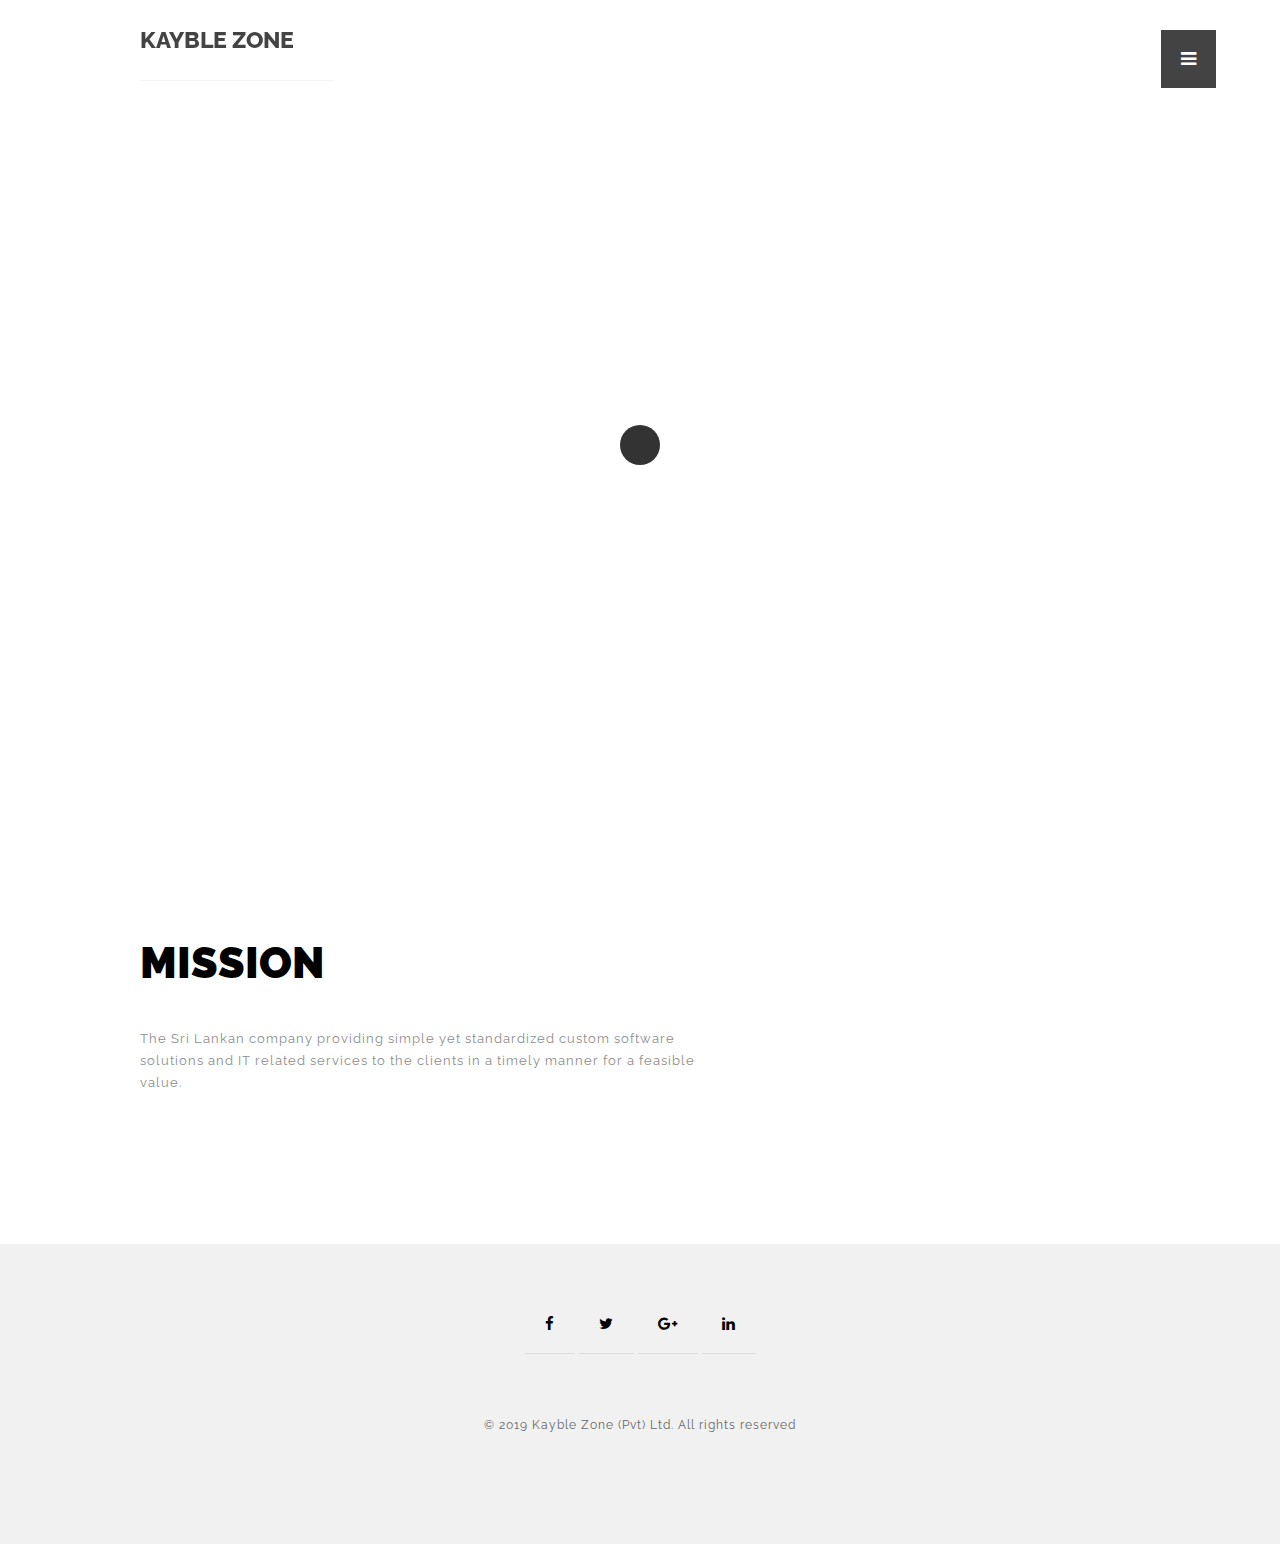
==== about-us.html @ 68945f95 "first" ====
<!doctype html>
<html lang="en">
<head>
	<meta charset="utf-8">
	<title>About us - kayblezone.lk</title>
	<meta name="description" content="Kayblezone - cooperate website HTML5 and CSS3 Software Development. Offshore Development. IT Consultancy">
	<meta name="keywords" content="kayblezone, about us,software, colombo, offshore, development, mobile,sri lanka,IT, Consultancy">
	<meta name="viewport" content="width=device-width, initial-scale=1.0"/>
	<meta name="author" content="kayblezone.lk">
	<link rel="icon" type="image/png" href="img/icon.png" />
	<!--Style-->
	<link rel="stylesheet" href="css/reset.css">
	<link rel="stylesheet" href="css/style.css">
	<link rel="stylesheet" href="css/style-responsive.css">  
	<link rel="stylesheet" href="css/font-awesome.min.css">	
	<script>
	(function(i,s,o,g,r,a,m){i['GoogleAnalyticsObject']=r;i[r]=i[r]||function(){
	(i[r].q=i[r].q||[]).push(arguments)},i[r].l=1*new Date();a=s.createElement(o),
	m=s.getElementsByTagName(o)[0];a.async=1;a.src=g;m.parentNode.insertBefore(a,m)
	})(window,document,'script','//www.google-analytics.com/analytics.js','ga');
	ga('create', 'UA-67205936-1', 'auto');
	ga('send', 'pageview');
	</script>

</head>

<body>
	<!--Preloader-->
	<div class="preloader" id="preloader">
		<div class="item">
		  <div class="spinner">
		  </div>
		</div>
	</div>
	
	<!-- Navigation -->
	<div class="opacity-nav">
			<div class="menu-index" id="buttons" style="z-index:999999">
			<i class="fa  fa-close"></i>
			</div>
			<ul class="menu-fullscreen">
				<li><a class="ajax-link" href="index.html">Home</a></li>
				<li><a class="ajax-link" href="about-us.html">About us</a></li>
				<li><a class="ajax-link" href="clients.html">Clients</a></li>
				<li><a class="ajax-link" href="projects.html">Projects</a></li>  
				<li><a class="ajax-link" href="careers.html">Careers</a></li>
				<li><a class="ajax-link" href="contact.html">Contact</a></li>
			</ul>
	</div>

	<!--Header-->
	<header id="fullscreen">    
      <div class="logo" id="full"><a class="ajax-link" href="index.html">KAYBLE ZONE</a></div>      
        <div class="menu-index" id="button">
			<i class="fa fa-bars"></i>
        </div>
	</header>

	<div class="clear"></div>

	<!--Content-->
	<div class="content" id="ajax-content">
		<div class="text-intro">
		<h1>About us</h1> 
			<div class="two-column">
				<strong>We are an IT company based in Hartford - USA</strong>			
				<p>Since 2010 we built custom software solutions and web applications at our technology centre based in Colombo - Sri Lanka.
				In 2012 we started working with a set of clients excelled in logistics, shipping & freight container handling. 
				Currently we provide Simple, Clean, Innovative and Timely software solutions and services.We are using cutting edge technologies 
				such as HTML5, CSS3, JavaScript on top of the Service Oriented Architecture.
				We do outsourced software development as an offshore software development company, Mobile application development and provide IT 
				consultancy services.<br></br>
				<strong>It is a nice journey with highly qualified and dedicated team members.</strong></p>
			</div> 
		</div>	
		<div class="clear"></div>

		<div class="text-intro" id="site-type">
			<h1>Vision</h1>
			<p>Kayble Zone's vision is to be the best provider of client centric simple, clean and innovative 
			software solutions and IT services in South Asia.</p>
		</div>

		<div class="clear"></div>		
		<div class="text-intro" id="site-type">
			<h1>Mission</h1>
			<p>The Sri Lankan company providing simple yet standardized custom software solutions and IT related 
			services to the clients in a timely manner for a feasible value.</p>
		</div>
	</div>

	<div id="ajax-sidebar"></div>
	
	<!--Footer-->
	<footer>
		<div class="footer-margin">
			<div class="social-footer">
				<a href="#"><i class="fa fa-facebook"></i></a>
				<a href="#"><i class="fa fa-twitter"></i></a>
				<a href="#"><i class="fa fa-google-plus"></i></a>
				<a href="https://www.linkedin.com/company/kayble-zone-private-limited"><i class="fa fa-linkedin"></i></a>
			</div>     
			<div class="copyright">© 2019 Kayble Zone (Pvt) Ltd. All rights reserved</div>
		</div>
	</footer>

	<!--Scripts-->
	<script src="js/jquery.min.js"></script>
	<script src="js/jquery.easing.min.js"></script>
	<script src="js/modernizr.custom.42534.js" type="text/javascript"></script>
	<script src="js/jquery.waitforimages.js" type="text/javascript"></script>
	<script src="js/typed.js" type="text/javascript"></script>
	<script src="js/masonry.pkgd.min.js" type="text/javascript"></script>  
	<script src="js/imagesloaded.pkgd.min.js" type="text/javascript"></script>    
	<script src="js/jquery.jkit.1.2.16.min.js"></script>
	<script src="js/script.js" type="text/javascript"></script>
	<script>
	$('#button, #buttons').on('click', function() {
	$( ".opacity-nav" ).fadeToggle( "slow", "linear" );
	// Animation complete.
	});
	</script>
</body>
</html>
---- css/style.css ----
@import url(http://fonts.googleapis.com/css?family=Raleway:400,300,500,600,700,800,900,100,200);

body{
  font-family: 'Raleway', sans-serif;
  font-size:14px;
  font-weight: 400;
  overflow-y:scroll;
  -webkit-font-smoothing: antialiased;
}

::selection {
		background: #000;
		color: #fff;
		text-shadow: none;
	}
	
	::-moz-selection {
		background: #000;
		color: #fff;
		text-shadow: none;
	}

p{
  font-family: 'Raleway', sans-serif;
  font-size:14px;
  font-weight: 400;
}

a{
  text-decoration:none;
  -webkit-transition: all 0.2s ease-in;
	-moz-transition: all 0.2s ease-in;
	-ms-transition: all 0.2s ease-in;
	-o-transition: all 0.2s ease-in;
	transition: all 0.2s ease-in; 
	border-bottom:1px solid #dedede;
}

a:focus {
  outline:none;
}

strong{
  font-weight:700;

}

/*
**************************
PRELOADER
**************************
*/

.preloader{
  position:fixed;
  top:0;
  width:100%;
  height:100%;
  background:white;
  z-index:999;
}
 
.preloader .item{
  position:absolute;
  width:50px;
  height:50px;
  left:50%;
  top:50%;
  margin-left:-25px;
  margin-top:-25px;
} 

.spinner {
  width: 40px;
  height: 40px;
  margin: 0px auto;
  background-color: #333;
  border-radius: 100%;  
  -webkit-animation: scaleout 1.0s infinite ease-in-out;
  animation: scaleout 1.0s infinite ease-in-out;
}

@-webkit-keyframes scaleout {
  0% { -webkit-transform: scale(0.0) }
  100% {
    -webkit-transform: scale(1.0);
    opacity: 0;
  }
}

@keyframes scaleout {
  0% { 
    transform: scale(0.0);
    -webkit-transform: scale(0.0);
  } 100% {
    transform: scale(1.0);
    -webkit-transform: scale(1.0);
    opacity: 0;
  }
}





/*
**************************
NAVIGATION OPACITY
**************************
*/



.opacity-nav{
  position:fixed;
  display:none;
  width:100%;
  height:100%;
  top:0;
  z-index:9999;
  background:rgba(0,0,0,0.95);
}

ul.menu-fullscreen{
  width: 100%;
  top: 40%;
  position: absolute;
  height: 280px;
  margin-top: -140px;
}

ul.menu-fullscreen li{
  font-size:35px;
  text-align:center;
  line-height:70px;
  font-weight:500;
}

ul.menu-fullscreen li > a{
  color:#999999;
  border:0;
}

ul.menu-fullscreen li > a:hover{
  color:#ffffff;
}


#full{
  width:1140px;
  position: relative;
  top:0;
  margin:0 auto;
  z-index: 9997;
}


#fullscreen{
  display:none;
  position:absolute;
  top:0;
  width:100%;
  margin:0 auto;
  height:80px;
  z-index: 9998;
}

/*
**************************
HEADER
**************************
*/

header.boxed{
  position:fixed;
  width:100%;
  margin:0 auto;
  height:80px;
  z-index:9999;
  display:none;
  background:none;
  top:0;
    -webkit-transition: background 0.2s ease-in;
	-moz-transition: background 0.2s ease-in;
	-ms-transition: background 0.2s ease-in;
	-o-transition: background 0.2s ease-in;
	transition: background 0.2s ease-in; 
}

header.boxed .header-margin{
  width:1140px;
  margin:0 auto;
}

header.boxed .header-margin-mini{
  width:90%;
  margin:0 auto;
}


ul.social-icon{
  float:right;
}

ul.social-icon a{
  float:right;
  font-size:15px;
  border-bottom:0;
  color:black;
  padding-right:0px !important;
}

ul.social-icon a:hover{
  color:#c3c3c3;
}

.menu-index{
  position: fixed;
  right: 5%;
  top: 30px;
  z-index: 99999;
  padding:20px;
  background:black;
  cursor:pointer;
}


.menu-index i{
  float:right;
  font-size:18px;
  color:white;
  padding-right:0px !important;
}

.menu-index i:hover{
  color:#c3c3c3;
}


ul.menu-icon{
  float:right;
}

ul.menu-icon a{
  float:right;
  font-size:19px;
  color:white;
  padding-right:0px !important;
}

ul.menu-icon i{
  padding:20px;
  background:black;
}

ul.menu-icon a:hover{
  color:#c3c3c3;
}

header a{
  color:#000000;
}

ul.header-nav{
  width:60%;
  float:left;
}

header .logo > a{
  font-size:23px;
  font-weight:800;
  float:left;
  line-height:80px;
  padding-right:40px;
  border-bottom: 1px solid #f1f1f1;
}

header .logo > a:hover{
  color:#c3c3c3;
}

header li{
  text-transform:uppercase;
  list-style-type: none; margin: 0 auto; float: left;
}

header li > a{
  font-size:13px;
  color:#c3c3c3;
  padding-right:25px;
  padding-left:25px;
  font-weight:800;
  line-height:80px;
  display:inline-block;  
  border-bottom:0;
}

header li > a:hover{
  color:#000000;
}

header li > a #active{
  color:#000000;
}

header li ul{
  overflow: hidden; display: none; background: #f9f9f9; z-index:20;
}

header li ul li a{
  line-height:50px;
  padding-left:30px; 
  width:260px;
}

header li:hover ul{
  position: absolute; padding: 0; display: block; width: 260px;
}



/*
**************************
CONTENT
**************************
*/

.hero-image{
  position:relative; 
  width:100%; 
  top:0; 
  height:400px; 
  background: url('../img/full/full.jpg') center center;
  -webkit-background-size: cover;
  -moz-background-size: cover;
  -o-background-size: cover;
  background-size: cover;  
  
}

.one-column{
  width:40%;
  position:relative;
  float:left;
}

.two-column{
  width:60%;
  position:relative;
  float:left;
}

.three-column{
  width:90%;
  position:relative;
  float:left;
}

.one-column p{
  width:70% !important;
}

.two-column p{
  width:100% !important;
}

.clear{
  clear:both;
}

.content{
  position:relative;
  width:1140px;
  margin:50px auto;
}


.content .text-intro{
  width: 1140px;
  margin-top: 150px;
  margin: 150px auto 0;
}

.content .text-intro h1{
  font-size:43px;
  width:40%;
  text-transform:uppercase;
  color:#000000;
  font-weight:900;
  line-height:70px;
}

.content .text-intro p{
  font-size:13px;
  color:#8d8d8d;
  margin-top:30px;
  font-weight:400;
  line-height:22px;
  letter-spacing:1px;
  width:40%;
}

        .typed-cursor{
            opacity: 1;
            font-weight: 900;
            -webkit-animation: blink 0.7s infinite;
            -moz-animation: blink 0.7s infinite;
            -ms-animation: blink 0.7s infinite;
            -o-animation: blink 0.7s infinite;
            animation: blink 0.7s infinite;
        }
        @-keyframes blink{
            0% { opacity:1; }
            50% { opacity:0; }
            100% { opacity:1; }
        }
        @-webkit-keyframes blink{
            0% { opacity:1; }
            50% { opacity:0; }
            100% { opacity:1; }
        }
        @-moz-keyframes blink{
            0% { opacity:1; }
            50% { opacity:0; }
            100% { opacity:1; }
        }
        @-ms-keyframes blink{
            0% { opacity:1; }
            50% { opacity:0; }
            100% { opacity:1; }
        }
        @-o-keyframes blink{
            0% { opacity:1; }
            50% { opacity:0; }
            100% { opacity:1; }
        }

/*
**************************
HOME SIDEBAR
**************************
*/

.home-sidebar{
  top:0;
  position:absolute;
  width:33.3333%;
  right:0;
  height:100%;
  background:#f4f4f4;
  z-index:9;
  overflow:hidden;
  background-size:100%;
}

.parallax{
  position:absolute;
}

.parallax-option{
  position:absolute; width:100%; height:100%;
}

/*
**************************
PORTFOLIO GRID
**************************
*/

.prev-next{
  width:100%;
  max-width:1170px;
  margin:0 auto;
  padding-top:100px;
}

.prev-next a{
  color:black;
  font-weight:500;
  padding-bottom: 15px;
}

.prev-next a:hover{
  border-bottom:1px solid black;
}

.prev-button{
  width:50%;
  position:relative;
  float:left;
  text-align:left;
}

.next-button{
  width:50%;
  position:relative;
  float:left;
  text-align:right;
}


#ajax-content{width:100%;}

.portfolio-grid{
  width:1170px;
  position:relative;
  margin: 30px auto;
  overflow:hidden;
}

#portfolio-sidebar{
  width: 780px !important;
  padding-right: 390px;

}

li.grid-item{
  width:360px;
  position:relative;
  float:left;
  padding:15px;
}

.grid-hover{
  position: absolute;
  width:360px;
  height: 100%;
  top:0;
  background: white;
  z-index: 2;
  opacity: 0;
  -webkit-transition: all 0.2s ease-in;
	-moz-transition: all 0.2s ease-in;
	-ms-transition: all 0.2s ease-in;
	-o-transition: all 0.2s ease-in;
	transition: all 0.2s ease-in; 
}

.grid-hover:hover{
  opacity: 0.9;
  cursor: default !important;	
}

.grid-hover h1{
  font-size:23px;
  bottom:80px;
  left:40px;
  position:absolute;
  text-transform:uppercase;
  color:#000000;
  letter-spacing:1px;
  font-weight:900;
  line-height:50px;
  
}

.grid-hover p{
  font-size:13px;
  bottom:40px;
  left:40px;
  position:absolute;
  color:#686868;
  letter-spacing:1px;
  font-weight:400;
  line-height:50px;
}

li.grid-item img{
  width:360px;
}

/*
**************************
FOOTER
**************************
*/

#footer-box{height:150px; margin-top:75px;}

footer{
  background: #f1f1f1;
  width:100%;
  margin-top:150px;
  height:300px;
  overflow:hidden;
  position:relative;
  z-index:10;
}

.footer-margin{
  width:1140px;
  margin: 30px auto;
  line-height: 100px;
}

#footer-left{text-align:left;}

.footer-margin .copyright{
  color: #686868;
  letter-spacing: 1px;
  font-size: 12px;
  width: 100%;
  text-align:center;
  float: left;
}

.footer-margin .social-footer{
  color: #686868;
  letter-spacing: 1px;
  font-size: 13px;
  width: 100%;
  text-align:center;
  float: left;
}

.footer-margin .social-footer a{
  font-size:15px;
  color:black;
  padding: 20px;
}

.footer-margin .social-footer a:hover{
  color:#c3c3c3;
}


/*
**************************
CONTACT
**************************
*/

.contact-one, .contact-two{
  width:30%;
  padding-right:3%;
  position:relative;
  float:left;
}

.contact-three{
  width:33%;
  position:relative;
  float:left;
}

.contact-one p, .contact-two p, .contact-three p{
  width:100% !important;
}

input{

  width:100%;
  height:40px;
  background:#f8f7f7;
  border:0;
  color:#000000;
  font-weight:500;
  line-height:40px;
  font-family: 'Raleway', sans-serif;
  margin-bottom:10px;
  font-size:13px;
  padding-left:15px;
  -webkit-box-sizing: border-box; /* Safari/Chrome, other WebKit */
  -moz-box-sizing: border-box;    /* Firefox, other Gecko */
  box-sizing: border-box;         /* Opera/IE 8+ */
}

input.button-submit{

  width:220px;
  height:40px;
  background:#f8f7f7;
  font-weight:500;
  border:0;
  font-family: 'Raleway', sans-serif;
  color:#000000;
  float:right;
  font-weight:900;
  line-height:40px;
  font-size:13px;
}

input:focus{
  background:#f4f4f4; 
}

textarea{

  width:100%;
  height:40px;
  border:0;
  line-height:40px;
  background:#f8f7f7;
  color:#000000;
  font-size:13px;
  font-family: 'Raleway', sans-serif;
  font-weight:500;
  margin-bottom:10px;
  padding:0 0 0 15px;
  -webkit-box-sizing: border-box; /* Safari/Chrome, other WebKit */
  -moz-box-sizing: border-box;    /* Firefox, other Gecko */
  box-sizing: border-box;         /* Opera/IE 8+ */
    -webkit-transition: all 0.2s ease-in;
	-moz-transition: all 0.2s ease-in;
	-ms-transition: all 0.2s ease-in;
	-o-transition: all 0.2s ease-in;
	transition: all 0.2s ease-in; 
}

textarea:focus{background:#f4f4f4; height:250px;}

.tech {
    position: relative;
    float: left;
    width:  30px;
    height: 30px;
    background-position: 50% 50%;
    background-repeat:   no-repeat;
    background-size:     cover;
	margin:2px;
}
.listing{
	padding-left:25px;
}

.listing li{
	list-style-type: square;
	padding-left:10px;
	
}
---- css/style-responsive.css ----
@media all and (max-width: 1330px) and (min-width: 1180px) {

  header.boxed .header-margin{
    width:1000px;
  }

  .content .text-intro{
    width:1000px;
  }

  .footer-margin{
    width:1000px;
  }

  .content .text-intro h1, .content .text-intro p{
    width:60%;
  }

  #full{
    width:1000px;
  }

  .prev-next{
    max-width:1000px;
  }


  /*
  **************************
  Portfolio Grid
  **************************
  */

  #portfolio-sidebar{

    width: 710px !important;
    padding-right: 320px;
  }

  .portfolio-grid{

    width:1030px;

  }

  .grid-hover, li.grid-item, li.grid-item img{
    width:312px;
  }


}


@media all and (max-width: 1179px) and (min-width: 1024px) {


  header.boxed .header-margin{
    width:800px;
  }

  .content .text-intro{
    width:800px;
  }

  .footer-margin{
    width:800px;
  }

  .content .text-intro h1, .content .text-intro p{
    width:60%;
  }

  #full{
    width:800px;
  }

  .prev-next{
    max-width:800px;
  }


  /*
  **************************
  Portfolio Grid
  **************************
  */

  #portfolio-sidebar{

    width: 580px !important;
    padding-right: 250px;
  }

  .portfolio-grid{

    width:830px;

  }

  .grid-hover, li.grid-item, li.grid-item img{
    width:246px;
  }

}


@media all and (max-width: 1023px) and (min-width: 769px) {


  header.boxed .header-margin{
    width:600px;
  }

  .content .text-intro{
    width:600px;
  }

  .footer-margin{
    width:600px;
  }

  .content .text-intro h1, .content .text-intro p{
    width:100%;
  }

  #full{
    width:600px;
  }

  .prev-next{
    max-width:600px;
  }
  
  .home-sidebar{
    display:none;
  }
  
  ul.header-nav{
    width:50%;
  
  }
  
  header li > a{
    padding-right: 15px;
    padding-left: 15px;
  }
 


  /*
  **************************
  Portfolio Grid
  **************************
  */

  #portfolio-sidebar{

    width:630px !important;
    padding-right: 0;
  }

  .portfolio-grid{
    width:630px;
  }

  .grid-hover, li.grid-item, li.grid-item img{
    width:282px;
  }

}



@media all and (max-width: 768px) and (min-width: 481px) {


  header.boxed .header-margin{
    width:400px;
  }

  .content .text-intro{
    width:400px;
  }

  .footer-margin{
    width:400px;
  }

  .content .text-intro h1, .content .text-intro p{
    width:100% !important;
  }

  #full{
    width:400px;
    display:block !important;
  }

  .menu-index{
    display:block !important;
  }

  .prev-next{
    max-width:400px;
  }
  
  .home-sidebar{
    display:none;
  }
  
  ul.header-nav{
    width:50%;
  
  }
  
  header li > a{
    padding-right: 15px;
    padding-left: 15px;
  }
 
  .one-column, .two-column{
    width:100%;
  }
  
  .contact-one, .contact-two, .contact-three{
    width:100%;
  }
  
  textarea{
    height:250px;
  }

  input.button-submit{
    margin-bottom:100px;
  }
  
  .logo, .menu-index{
    display:block;
  }

  header.boxed{
    display:none !important;
  }  
  
  #footer-left{text-align:center;}

  /*
  **************************
  Portfolio Grid
  **************************
  */

  #portfolio-sidebar{

    width:430px !important;
    padding-right: 0;
  }

  .portfolio-grid{
    width:430px;
  }

  .grid-hover, li.grid-item, li.grid-item img{
    width:400px;
  }

}


@media all and (max-width: 480px) and (min-width: 320px) {


  header.boxed .header-margin{
    width:280px;
  }

  .content .text-intro{
    width:280px;
  }

  .footer-margin{
    width:280px;
  }
  
  .footer-margin .copyright{line-height:40px;}

  .content .text-intro h1, .content .text-intro p{
    width:100% !important;
  }

  #full{
    width:280px;
    display:block !important;
  }
  
  .menu-index{
    display:block !important;
  }

  .prev-next{
    max-width:280px;
  }
  
  .home-sidebar{
    display:none;
  }
 
  .one-column, .two-column{
    width:100%;
  }
  
  .contact-one, .contact-two, .contact-three{
    width:100%;
  }
  
  textarea{
    height:250px;
  }
  
  input, textarea{
    padding:0;
  }

  input.button-submit{
    margin-bottom:100px;
  }
  
  header.boxed{
    display:none !important;
  }  
  
  #footer-left{text-align:center;}
  
  .content .text-intro h1{
    font-size:33px; 
    line-height:50px;
  }

  /*
  **************************
  Portfolio Grid
  **************************
  */

  #portfolio-sidebar{

    width:310px !important;
    padding-right: 0;
  }

  .portfolio-grid{
    width:310px;
  }

  .grid-hover, li.grid-item, li.grid-item img{
    width:280px;
  }

}
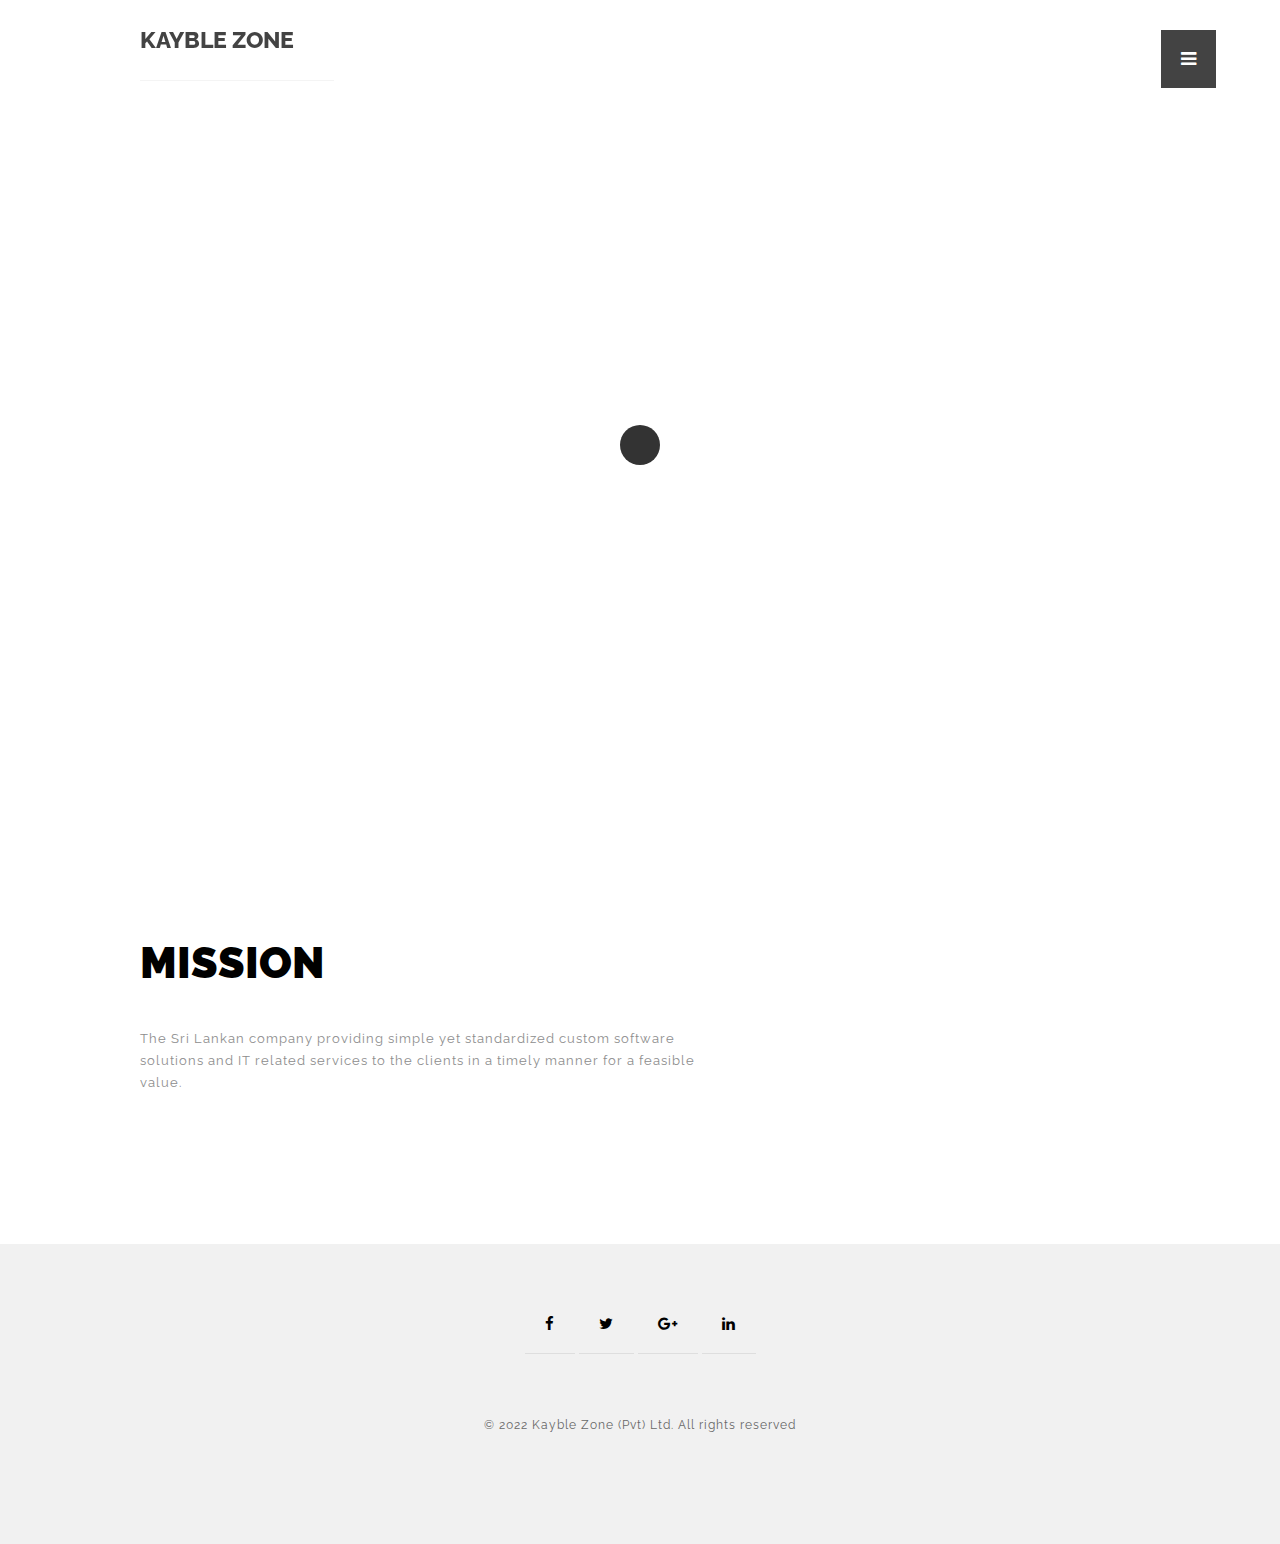
==== commit 4e2b5a4d: "adding to repo" ====
--- a/about-us.html
+++ b/about-us.html
@@ -100,7 +100,7 @@
 				<a href="#"><i class="fa fa-google-plus"></i></a>
 				<a href="https://www.linkedin.com/company/kayble-zone-private-limited"><i class="fa fa-linkedin"></i></a>
 			</div>     
-			<div class="copyright">© 2019 Kayble Zone (Pvt) Ltd. All rights reserved</div>
+			<div class="copyright">© 2022 Kayble Zone (Pvt) Ltd. All rights reserved</div>
 		</div>
 	</footer>
 
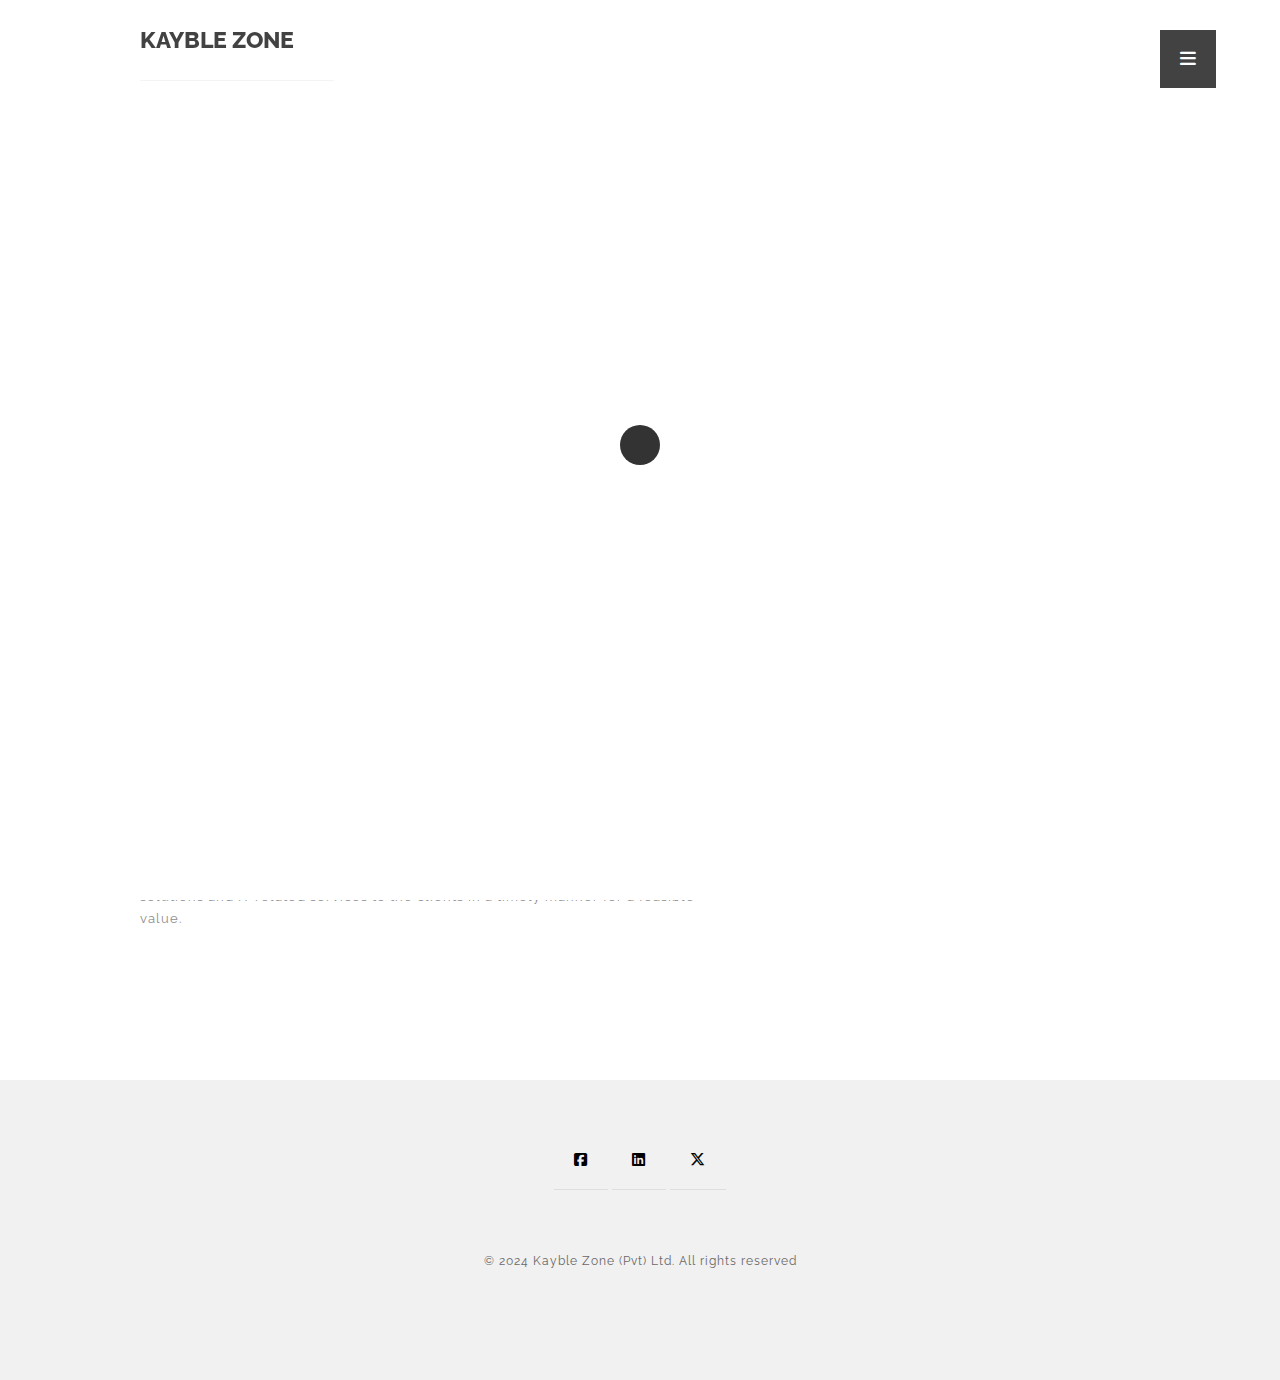
==== commit ee6ee72f: "updating the site" ====
--- a/about-us.html
+++ b/about-us.html
@@ -12,7 +12,10 @@
 	<link rel="stylesheet" href="css/reset.css">
 	<link rel="stylesheet" href="css/style.css">
 	<link rel="stylesheet" href="css/style-responsive.css">  
-	<link rel="stylesheet" href="css/font-awesome.min.css">	
+	<!-- <link rel="stylesheet" href="css/font-awesome.min.css">	 -->
+	<link rel="stylesheet" 
+	href="https://cdnjs.cloudflare.com/ajax/libs/font-awesome/6.4.2/css/all.min.css" 
+		crossorigin="anonymous" referrerpolicy="no-referrer" />
 	<script>
 	(function(i,s,o,g,r,a,m){i['GoogleAnalyticsObject']=r;i[r]=i[r]||function(){
 	(i[r].q=i[r].q||[]).push(arguments)},i[r].l=1*new Date();a=s.createElement(o),
@@ -63,7 +66,7 @@
 		<div class="text-intro">
 		<h1>About us</h1> 
 			<div class="two-column">
-				<strong>We are an IT company based in Hartford - USA</strong>			
+					
 				<p>Since 2010 we built custom software solutions and web applications at our technology centre based in Colombo - Sri Lanka.
 				In 2012 we started working with a set of clients excelled in logistics, shipping & freight container handling. 
 				Currently we provide Simple, Clean, Innovative and Timely software solutions and services.We are using cutting edge technologies 
@@ -73,7 +76,7 @@
 				<strong>It is a nice journey with highly qualified and dedicated team members.</strong></p>
 			</div> 
 		</div>	
-		<div class="clear"></div>
+		<!-- <div class="clear"></div> -->
 
 		<div class="text-intro" id="site-type">
 			<h1>Vision</h1>
@@ -81,7 +84,7 @@
 			software solutions and IT services in South Asia.</p>
 		</div>
 
-		<div class="clear"></div>		
+		<!-- <div class="clear"></div>		 -->
 		<div class="text-intro" id="site-type">
 			<h1>Mission</h1>
 			<p>The Sri Lankan company providing simple yet standardized custom software solutions and IT related 
@@ -95,12 +98,11 @@
 	<footer>
 		<div class="footer-margin">
 			<div class="social-footer">
-				<a href="#"><i class="fa fa-facebook"></i></a>
-				<a href="#"><i class="fa fa-twitter"></i></a>
-				<a href="#"><i class="fa fa-google-plus"></i></a>
-				<a href="https://www.linkedin.com/company/kayble-zone-private-limited"><i class="fa fa-linkedin"></i></a>
+				<a href="https://www.facebook.com/kayblezone"><i class="fa-brands fa-square-facebook"></i></a>
+				<a href="https://www.linkedin.com/company/kayble-zone-private-limited"><i class="fa-brands fa-linkedin"></i></a>
+				<a href="#"><i class="fa-brands fa-x-twitter"></i></a>
 			</div>     
-			<div class="copyright">© 2022 Kayble Zone (Pvt) Ltd. All rights reserved</div>
+			<div class="copyright">© 2024 Kayble Zone (Pvt) Ltd. All rights reserved</div>
 		</div>
 	</footer>
 
